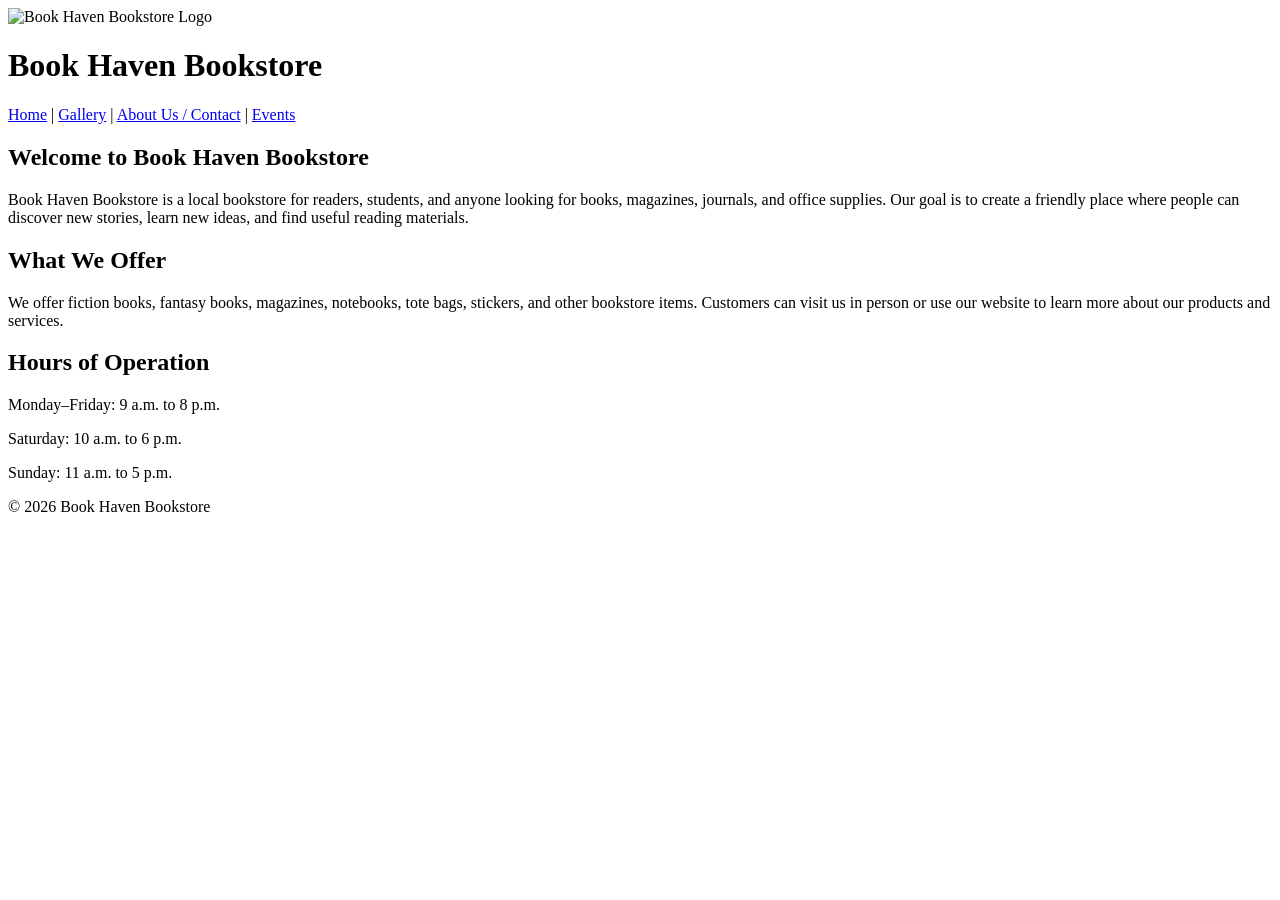
==== index.html @ 3fed3302 "Add files via upload" ====
<!DOCTYPE html>
<html>
<head>
    <title>Book Haven Bookstore</title>
</head>
<body>

<header>
    <img src="images/logo.png" alt="Book Haven Bookstore Logo" width="120">
    <h1>Book Haven Bookstore</h1>

    <nav>
        <a href="index.html">Home</a> |
        <a href="gallery.html">Gallery</a> |
        <a href="about.html">About Us / Contact</a> |
        <a href="events.html">Events</a>
    </nav>
</header>

<main>
    <h2>Welcome to Book Haven Bookstore</h2>

    <p>
        Book Haven Bookstore is a local bookstore for readers, students, and anyone
        looking for books, magazines, journals, and office supplies. Our goal is to
        create a friendly place where people can discover new stories, learn new
        ideas, and find useful reading materials.
    </p>

    <h2>What We Offer</h2>

    <p>
        We offer fiction books, fantasy books, magazines, notebooks, tote bags,
        stickers, and other bookstore items. Customers can visit us in person or
        use our website to learn more about our products and services.
    </p>

    <h2>Hours of Operation</h2>

    <p>Monday–Friday: 9 a.m. to 8 p.m.</p>
    <p>Saturday: 10 a.m. to 6 p.m.</p>
    <p>Sunday: 11 a.m. to 5 p.m.</p>
</main>

<footer>
    <p>&copy; 2026 Book Haven Bookstore</p>
</footer>

</body>
</html>
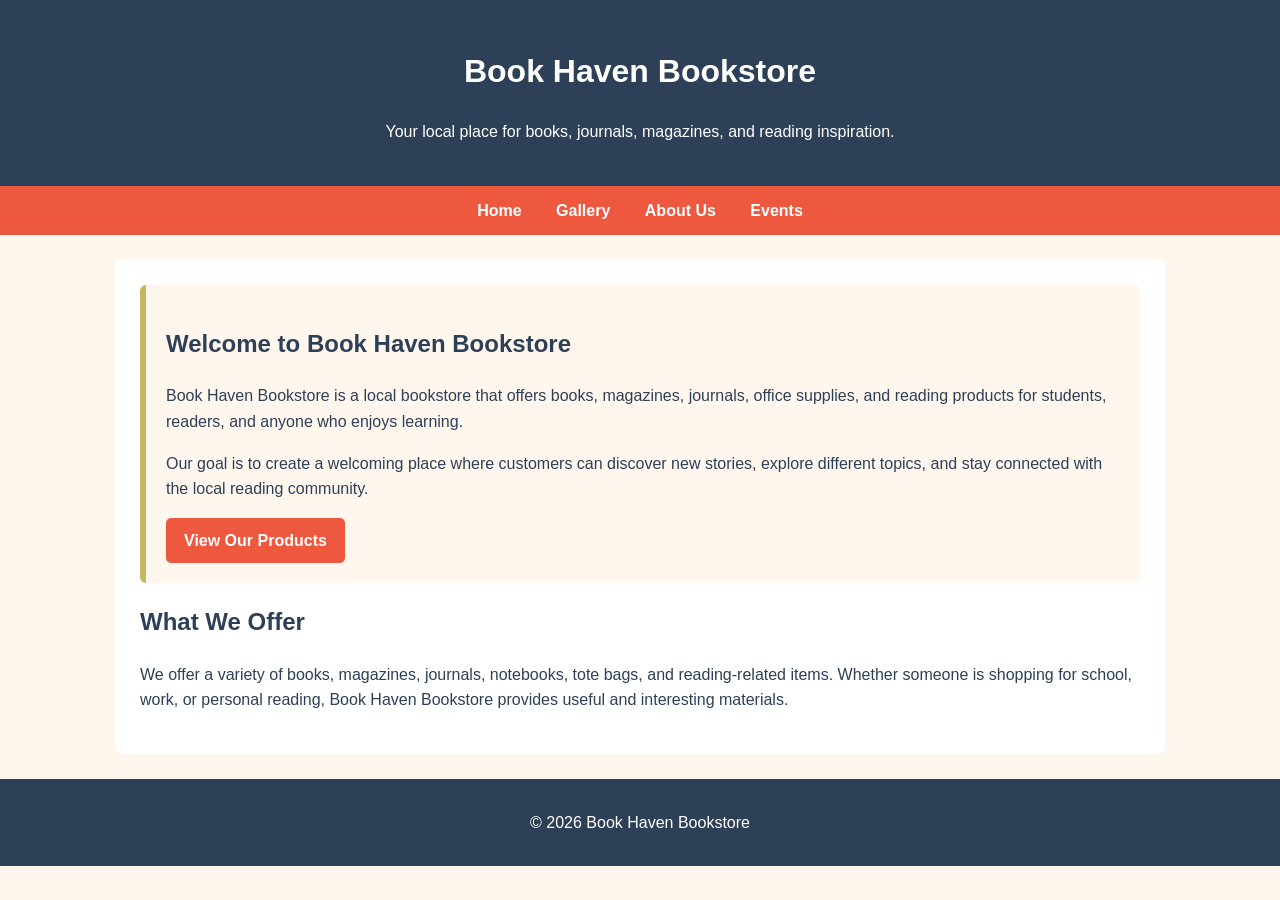
==== commit 5d2ab932: "Add files via upload" ====
--- a/index.html
+++ b/index.html
@@ -1,45 +1,37 @@
 <!DOCTYPE html>
-<html>
+<html lang="en">
 <head>
-    <title>Book Haven Bookstore</title>
+    <meta charset="UTF-8">
+    <meta name="viewport" content="width=device-width, initial-scale=1.0">
+    <title>Book Haven Bookstore | Home</title>
+    <link rel="stylesheet" href="style.css">
 </head>
 <body>
 
 <header>
-    <img src="images/logo.png" alt="Book Haven Bookstore Logo" width="120">
     <h1>Book Haven Bookstore</h1>
-
-    <nav>
-        <a href="index.html">Home</a> |
-        <a href="gallery.html">Gallery</a> |
-        <a href="about.html">About Us / Contact</a> |
-        <a href="events.html">Events</a>
-    </nav>
+    <p>Your local place for books, journals, magazines, and reading inspiration.</p>
 </header>
 
+<nav>
+    <a href="index.html">Home</a>
+    <a href="gallery.html">Gallery</a>
+    <a href="about.html">About Us</a>
+    <a href="events.html">Events</a>
+</nav>
+
 <main>
-    <h2>Welcome to Book Haven Bookstore</h2>
+    <section class="hero">
+        <h2>Welcome to Book Haven Bookstore</h2>
+        <p>Book Haven Bookstore is a local bookstore that offers books, magazines, journals, office supplies, and reading products for students, readers, and anyone who enjoys learning.</p>
+        <p>Our goal is to create a welcoming place where customers can discover new stories, explore different topics, and stay connected with the local reading community.</p>
+        <a class="button" href="gallery.html">View Our Products</a>
+    </section>
 
-    <p>
-        Book Haven Bookstore is a local bookstore for readers, students, and anyone
-        looking for books, magazines, journals, and office supplies. Our goal is to
-        create a friendly place where people can discover new stories, learn new
-        ideas, and find useful reading materials.
-    </p>
-
-    <h2>What We Offer</h2>
-
-    <p>
-        We offer fiction books, fantasy books, magazines, notebooks, tote bags,
-        stickers, and other bookstore items. Customers can visit us in person or
-        use our website to learn more about our products and services.
-    </p>
-
-    <h2>Hours of Operation</h2>
-
-    <p>Monday–Friday: 9 a.m. to 8 p.m.</p>
-    <p>Saturday: 10 a.m. to 6 p.m.</p>
-    <p>Sunday: 11 a.m. to 5 p.m.</p>
+    <section>
+        <h2>What We Offer</h2>
+        <p>We offer a variety of books, magazines, journals, notebooks, tote bags, and reading-related items. Whether someone is shopping for school, work, or personal reading, Book Haven Bookstore provides useful and interesting materials.</p>
+    </section>
 </main>
 
 <footer>
--- a/style.css
+++ b/style.css
@@ -0,0 +1,126 @@
+body {
+    font-family: Arial, Calibri, sans-serif;
+    background-color: #FFF7EE;
+    color: #2E4057;
+    margin: 0;
+    line-height: 1.6;
+}
+
+header {
+    background-color: #2E4057;
+    color: white;
+    text-align: center;
+    padding: 25px;
+}
+
+.logo {
+    width: 90px;
+    height: auto;
+    margin-bottom: 10px;
+}
+
+nav {
+    background-color: #EE583F;
+    text-align: center;
+    padding: 12px;
+}
+
+nav a {
+    color: white;
+    text-decoration: none;
+    margin: 15px;
+    font-weight: bold;
+}
+
+nav a:hover {
+    color: #C7B65E;
+}
+
+main {
+    background-color: white;
+    max-width: 1000px;
+    margin: 25px auto;
+    padding: 25px;
+    border-radius: 8px;
+}
+
+h1, h2, h3 {
+    color: #2E4057;
+}
+
+header h1 {
+    color: white;
+}
+
+.hero {
+    background-color: #FFF7EE;
+    padding: 20px;
+    border-left: 6px solid #C7B65E;
+    border-radius: 6px;
+}
+
+.button {
+    display: inline-block;
+    background-color: #EE583F;
+    color: white;
+    padding: 10px 18px;
+    text-decoration: none;
+    border-radius: 5px;
+    font-weight: bold;
+}
+
+.button:hover {
+    background-color: #2E4057;
+}
+
+.gallery {
+    display: grid;
+    grid-template-columns: repeat(3, 1fr);
+    gap: 18px;
+}
+
+.gallery-item {
+    background-color: #FFF7EE;
+    padding: 12px;
+    border: 1px solid #ddd;
+    border-radius: 8px;
+    text-align: center;
+}
+
+.gallery-item img {
+    width: 100%;
+    height: auto;
+    border-radius: 6px;
+}
+
+.event-card {
+    background-color: #FFF7EE;
+    border-left: 6px solid #EE583F;
+    padding: 15px;
+    margin-bottom: 18px;
+    border-radius: 6px;
+}
+
+footer {
+    background-color: #2E4057;
+    color: white;
+    text-align: center;
+    padding: 15px;
+    margin-top: 25px;
+}
+
+@media screen and (max-width: 700px) {
+    nav a {
+        display: block;
+        margin: 10px 0;
+    }
+
+    main {
+        margin: 10px;
+        padding: 15px;
+    }
+
+    .gallery {
+        grid-template-columns: 1fr;
+    }
+}
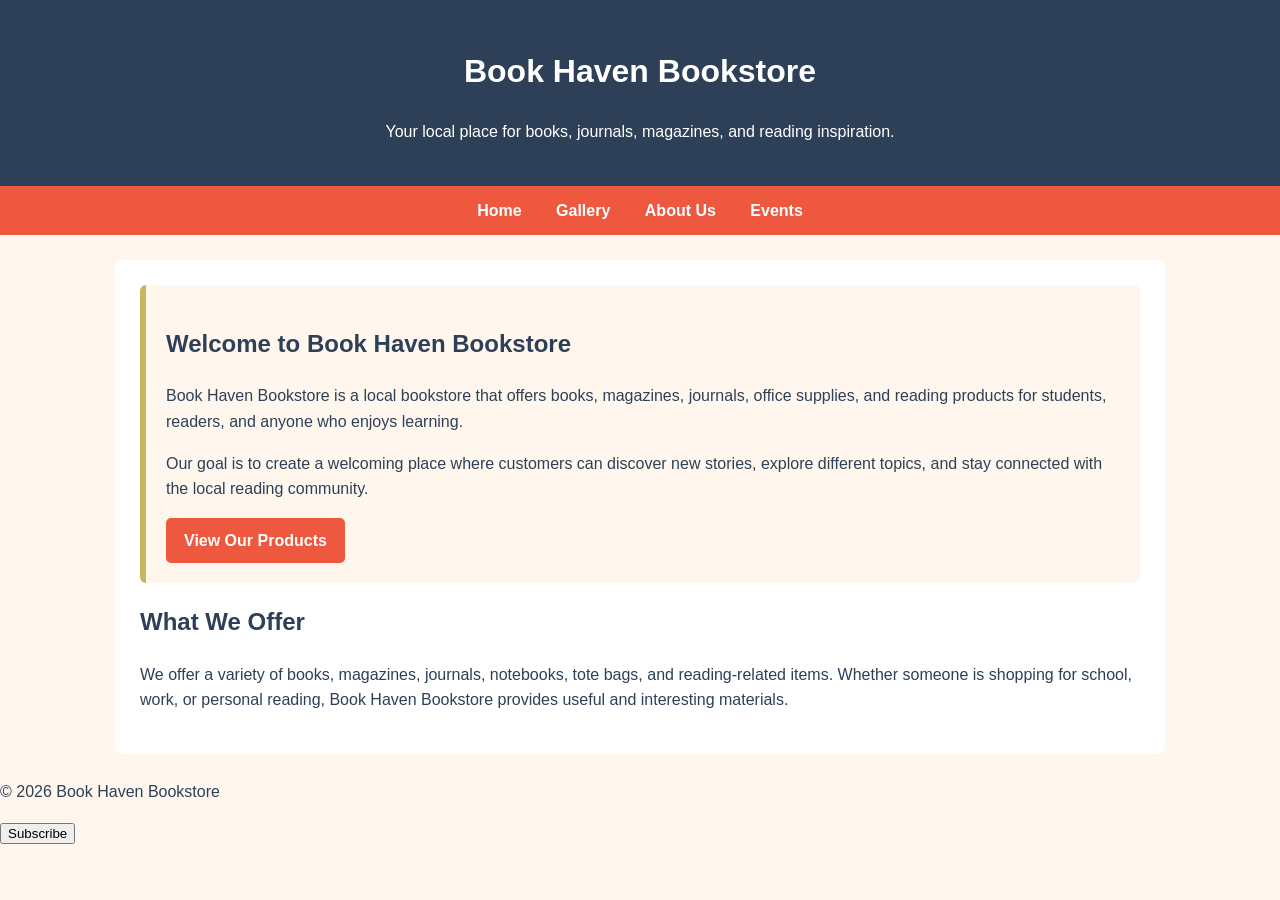
==== commit 607ff47f: "Add subscription button with alert on click Added subscription button and alert functionality." ====
--- a/index.html
+++ b/index.html
@@ -36,7 +36,12 @@
 
 <footer>
     <p>&copy; 2026 Book Haven Bookstore</p>
+    <button onclick="subscribeAlert()">Subscribe</button>
 </footer>
-
+<script>
+function subscribeAlert() {
+    alert("Thank you for subscribing.");
+}
+</script>
 </body>
-</html>+</html>
--- a/style.css
+++ b/style.css
@@ -76,7 +76,8 @@
 .gallery {
     display: grid;
     grid-template-columns: repeat(3, 1fr);
-    gap: 18px;
+    gap: 20px;
+    margin-top: 20px;
 }
 
 .gallery-item {
@@ -93,22 +94,6 @@
     border-radius: 6px;
 }
 
-.event-card {
-    background-color: #FFF7EE;
-    border-left: 6px solid #EE583F;
-    padding: 15px;
-    margin-bottom: 18px;
-    border-radius: 6px;
-}
-
-footer {
-    background-color: #2E4057;
-    color: white;
-    text-align: center;
-    padding: 15px;
-    margin-top: 25px;
-}
-
 @media screen and (max-width: 700px) {
     nav a {
         display: block;
@@ -123,4 +108,4 @@
     .gallery {
         grid-template-columns: 1fr;
     }
-}+}
